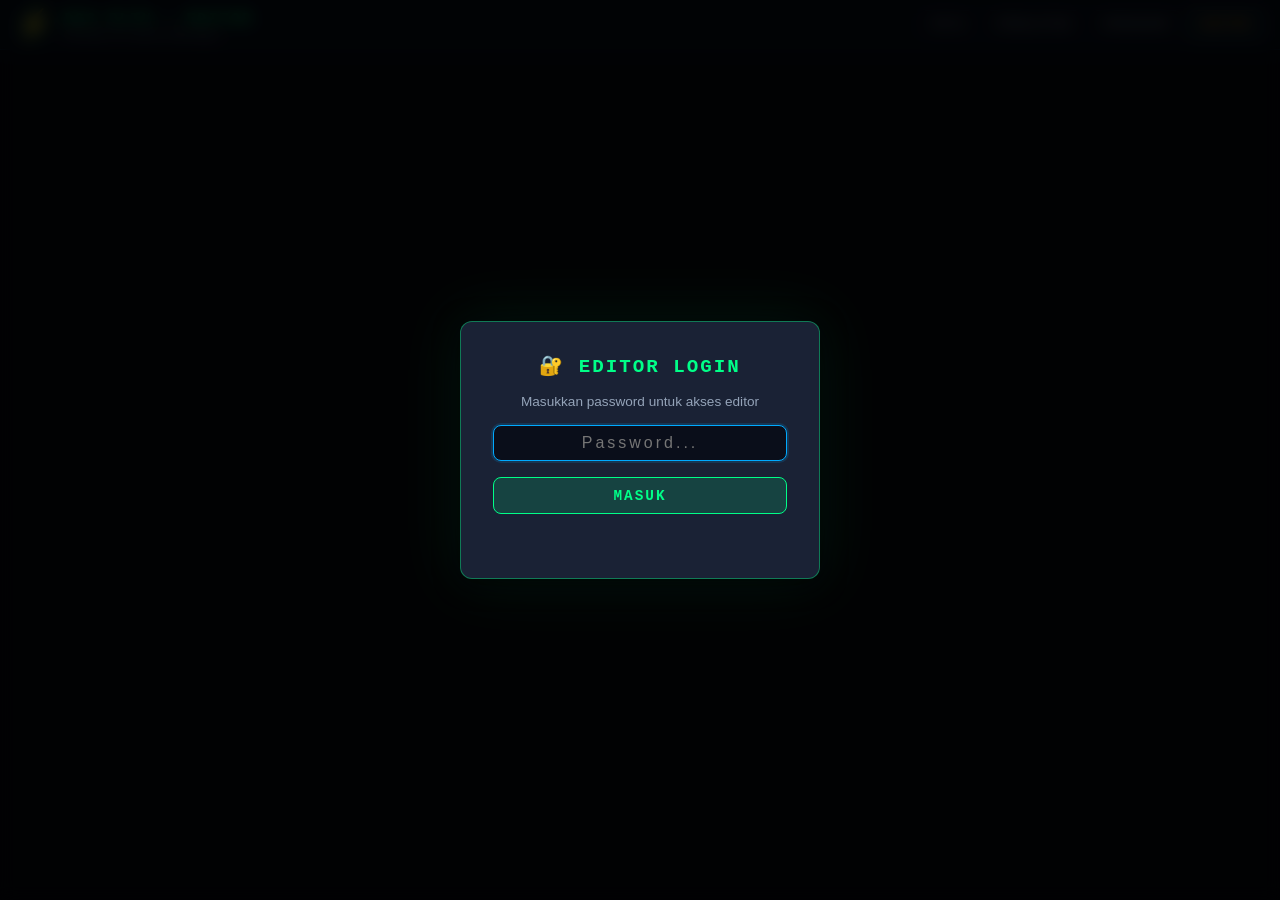
==== editor.html @ 6d4d19c2 "Add files via upload" ====
<!DOCTYPE html>
<html lang="id">
<head>
  <meta charset="UTF-8">
  <meta name="viewport" content="width=device-width, initial-scale=1.0">
  <title>Editor — DCS PLTU Interaktif</title>
  <link rel="stylesheet" href="style.css">
</head>
<body>

  <!-- ── HEADER ─────────────────────────────────────────────── -->
  <header class="app-header">
    <div class="header-left">
      <div class="app-logo">⚡</div>
      <div>
        <div class="app-title">DCS PLTU — EDITOR</div>
        <div class="app-subtitle">Hotspot & Layout Manager</div>
      </div>
    </div>
    <nav class="main-nav">
      <a href="index.html" class="nav-btn">PETA</a>
      <a href="equipment.html" class="nav-btn">PERALATAN</a>
      <a href="procedure.html" class="nav-btn">PROSEDUR</a>
      <a href="editor.html" class="nav-btn editor-btn active">EDITOR</a>
    </nav>
  </header>

  <!-- ── LOGIN MODAL ────────────────────────────────────────── -->
  <div class="login-modal" id="loginModal">
    <div class="login-card">
      <h2>🔐 EDITOR LOGIN</h2>
      <p>Masukkan password untuk akses editor</p>
      <input type="password" id="passwordInput" placeholder="Password..."
             onkeydown="if(event.key==='Enter') checkLogin()">
      <button onclick="checkLogin()">MASUK</button>
      <div class="login-error" id="loginError"></div>
    </div>
  </div>

  <!-- ── EDITOR LAYOUT ──────────────────────────────────────── -->
  <div class="editor-layout" id="editorLayout" style="display:none">

    <!-- LEFT PANEL -->
    <aside class="editor-sidebar">

      <section class="sidebar-section">
        <h3>LAYOUT</h3>
        <button class="btn-primary" onclick="showUploadDialog()">📁 Upload Gambar</button>
        <button class="btn-secondary" onclick="addLayout()" style="font-size:0.72rem">+ Tambah Layout</button>
        <div class="sidebar-list" id="layoutList"></div>
      </section>

      <section class="sidebar-section">
        <h3>HOTSPOT <span id="hotspotCount" style="color:var(--text-dim);font-size:0.65rem"></span></h3>
        <!-- Shape picker dropdown -->
        <div class="shape-picker-wrap" id="shapePickerWrap">
          <button class="btn-primary" style="width:100%" onclick="toggleShapePicker()">+ Tambah Hotspot ▾</button>
          <div class="shape-picker-dropdown" id="shapePickerDropdown">
            <div class="shape-option" onclick="addHotspotWithShape('default')">
              <div class="shape-option-preview">
                <svg width="20" height="20" viewBox="0 0 20 20">
                  <circle cx="10" cy="10" r="8" fill="none" stroke="#00ff88" stroke-width="1.5"/>
                </svg>
              </div>
              <span>Lingkaran (Default)</span>
            </div>
            <div class="shape-option" onclick="addHotspotWithShape('manual-valve')">
              <div class="shape-option-preview">
                <svg width="22" height="22" viewBox="0 0 22 22">
                  <!-- Manual valve symbol: bowtie/butterfly shape -->
                  <polygon points="11,11 3,4 3,18" fill="white" stroke="white" stroke-width="0.5"/>
                  <polygon points="11,11 19,4 19,18" fill="white" stroke="white" stroke-width="0.5"/>
                  <line x1="11" y1="2" x2="11" y2="6" stroke="white" stroke-width="1.5" stroke-linecap="round"/>
                  <rect x="8" y="1" width="6" height="2" rx="1" fill="white"/>
                </svg>
              </div>
              <span>Manual Valve</span>
            </div>
          </div>
        </div>
        <div class="sidebar-list" id="hotspotList"></div>
      </section>

      <section class="sidebar-section">
        <h3>DATA PERALATAN</h3>
        <button class="btn-primary" onclick="openEquipModal()">+ Tambah Data</button>
        <input type="text" id="searchEquipment" placeholder="Cari peralatan..."
               oninput="filterEquipment()" style="margin-top:0.3rem">
        <div class="sidebar-list" id="equipmentList" style="max-height:180px"></div>
      </section>

    </aside>

    <!-- MAIN CANVAS -->
    <main class="editor-canvas-area">
      <div class="editor-toolbar">
        <button class="tool-btn active" id="toolSelect" onclick="setTool('select')">↖ Pilih</button>
        <button class="tool-btn" id="toolAdd"    onclick="setTool('add')">+ Tambah</button>
        <button class="tool-btn" id="toolMove"   onclick="setTool('move')">✥ Geser</button>
        <button class="tool-btn danger" onclick="deleteSelected()">🗑 Hapus</button>
        <div class="toolbar-spacer"></div>
        <button class="btn-success"    onclick="saveAll()">💾 Simpan</button>
        <button class="btn-secondary"  onclick="cancelChanges()">✕ Batal</button>
      </div>

      <div class="editor-canvas-wrapper" id="canvasWrapper">
        <div class="editor-canvas" id="editorCanvas">
          <div class="canvas-bg" id="canvasBg"></div>
          <div class="canvas-hotspots" id="canvasHotspots"></div>
        </div>
        <div class="canvas-hint" id="canvasHint">Pilih tool lalu klik canvas untuk tambah hotspot, atau drag hotspot untuk memindahkan</div>
      </div>
    </main>

    <!-- RIGHT PANEL -->
    <aside class="editor-properties">

      <section class="sidebar-section">
        <h3>PROPERTI HOTSPOT</h3>
        <div id="hotspotProperties">
          <p class="no-selection">Pilih hotspot untuk edit</p>
        </div>
      </section>

      <section class="sidebar-section" style="margin-top:0.5rem">
        <h3>INFO LAYOUT</h3>
        <div id="layoutInfo">
          <p class="no-selection">Pilih layout</p>
        </div>
      </section>

      <section class="sidebar-section" style="margin-top:0.5rem">
        <h3>UBAH PASSWORD</h3>
        <div class="form-group">
          <label>Password Baru</label>
          <input type="password" id="newPassword" placeholder="Password baru...">
        </div>
        <div class="form-group">
          <label>Konfirmasi</label>
          <input type="password" id="confirmPassword" placeholder="Ulangi password...">
        </div>
        <button class="btn-primary" onclick="changePassword()" style="width:100%">Ubah Password</button>
      </section>

    </aside>
  </div>

  <!-- ── UPLOAD DIALOG (hidden file input) ──────────────────── -->
  <input type="file" id="fileInput" accept="image/*" style="display:none" onchange="handleFileUpload(event)">

  <!-- ── EQUIPMENT MODAL ────────────────────────────────────── -->
  <div class="modal-overlay" id="equipModal">
    <div class="modal-card">
      <button class="modal-close" onclick="closeEquipModal()">×</button>
      <h3 id="equipModalTitle">TAMBAH PERALATAN</h3>
      <input type="hidden" id="equipId">
      <div class="form-group">
        <label>Nama Peralatan</label>
        <input type="text" id="equipName" placeholder="Nama peralatan...">
      </div>
      <div class="form-group">
        <label>Kode KKS</label>
        <input type="text" id="equipKks" placeholder="XX-XXX-000">
      </div>
      <div class="form-group">
        <label>Lokasi</label>
        <input type="text" id="equipLocation" placeholder="Contoh: Turbine Hall Lt.1">
      </div>
      <div class="form-group">
        <label>Tipe</label>
        <select id="equipType">
          <option value="Equipment">Equipment</option>
          <option value="Valve">Valve</option>
          <option value="Sensor">Sensor</option>
        </select>
      </div>
      <div class="form-group">
        <label>Keterangan</label>
        <textarea id="equipDesc" rows="3" placeholder="Deskripsi peralatan..."></textarea>
      </div>
      <div class="form-group">
        <label>Gambar Keterangan</label>
        <div id="equipImgPreview" style="margin-bottom:0.4rem"></div>
        <button type="button" onclick="document.getElementById('equipImgInput').click()"
          style="width:100%;background:rgba(0,170,255,0.1);border:1px solid var(--accent-blue);color:var(--accent-blue);border-radius:6px;padding:0.35rem;cursor:pointer;font-size:0.72rem;font-family:var(--font-mono)">📷 Upload Gambar</button>
        <input type="file" id="equipImgInput" accept="image/*" style="display:none" onchange="handleEquipImageUpload(event)">
      </div>
      <div class="modal-actions">
        <button class="btn-secondary" onclick="closeEquipModal()">Batal</button>
        <button class="btn-success"   onclick="saveEquipment()">Simpan</button>
      </div>
    </div>
  </div>

  <!-- ── TOAST ──────────────────────────────────────────────── -->
  <div class="toast" id="toast"></div>

  <script src="data.js"></script>
  <script src="editor.js"></script>
</body>
</html>
---- style.css ----
/* ═══════════════════════════════════════════════════════════════
   style.css — DCS PLTU Interaktif
   Tema: DCS Dark (biru gelap, aksen hijau/cyan)
═══════════════════════════════════════════════════════════════ */

/* ── RESET & BASE ─────────────────────────────────────────────── */
*, *::before, *::after { margin: 0; padding: 0; box-sizing: border-box; }

:root {
  --bg-primary:    #0a0e1a;
  --bg-secondary:  #0d1526;
  --bg-panel:      #111827;
  --bg-card:       #1a2235;
  --bg-hover:      #1e2d45;
  --accent-green:  #00ff88;
  --accent-blue:   #00aaff;
  --accent-cyan:   #00e5ff;
  --accent-red:    #ff4444;
  --accent-orange: #ff8800;
  --accent-yellow: #ffff00;
  --text-primary:  #e2e8f0;
  --text-secondary:#94a3b8;
  --text-dim:      #4a5568;
  --border:        rgba(0,170,255,0.2);
  --border-bright: rgba(0,255,136,0.4);
  --shadow:        0 4px 24px rgba(0,0,0,0.6);
  --font-mono:     'Courier New', Courier, monospace;
  --font-sans:     -apple-system, BlinkMacSystemFont, 'Segoe UI', sans-serif;
  --radius:        8px;
  --radius-lg:     12px;
}

html { font-size: 16px; scroll-behavior: smooth; }

body {
  font-family: var(--font-sans);
  background: var(--bg-primary);
  color: var(--text-primary);
  min-height: 100vh;
  overflow-x: hidden;
  -webkit-tap-highlight-color: transparent;
}

/* ── SCROLLBAR ────────────────────────────────────────────────── */
::-webkit-scrollbar { width: 6px; height: 6px; }
::-webkit-scrollbar-track { background: var(--bg-primary); }
::-webkit-scrollbar-thumb { background: var(--accent-blue); border-radius: 3px; }

/* ── HEADER / NAVBAR ──────────────────────────────────────────── */
.app-header {
  display: flex;
  align-items: center;
  justify-content: space-between;
  padding: 0.6rem 1rem;
  background: var(--bg-secondary);
  border-bottom: 1px solid var(--border);
  position: sticky;
  top: 0;
  z-index: 100;
  gap: 0.5rem;
  flex-wrap: wrap;
}

.header-left {
  display: flex;
  align-items: center;
  gap: 0.75rem;
  flex-shrink: 0;
}

.app-logo {
  font-size: 1.8rem;
  line-height: 1;
  filter: drop-shadow(0 0 8px var(--accent-green));
}

.app-title {
  font-family: var(--font-mono);
  font-size: 0.95rem;
  font-weight: bold;
  color: var(--accent-green);
  letter-spacing: 2px;
  text-shadow: 0 0 10px rgba(0,255,136,0.5);
}

.app-subtitle {
  font-size: 0.7rem;
  color: var(--text-secondary);
  letter-spacing: 1px;
}

.main-nav {
  display: flex;
  gap: 0.3rem;
  flex-wrap: wrap;
}

.nav-btn {
  display: inline-block;
  padding: 0.4rem 0.8rem;
  font-family: var(--font-mono);
  font-size: 0.75rem;
  font-weight: bold;
  letter-spacing: 1px;
  color: var(--text-secondary);
  text-decoration: none;
  border: 1px solid var(--border);
  border-radius: var(--radius);
  background: transparent;
  cursor: pointer;
  transition: all 0.2s;
  white-space: nowrap;
}

.nav-btn:hover,
.nav-btn.active {
  color: var(--accent-cyan);
  border-color: var(--accent-cyan);
  background: rgba(0,229,255,0.08);
  box-shadow: 0 0 8px rgba(0,229,255,0.2);
}

.nav-btn.editor-btn { color: var(--accent-orange); border-color: rgba(255,136,0,0.3); }
.nav-btn.editor-btn:hover { background: rgba(255,136,0,0.1); box-shadow: 0 0 8px rgba(255,136,0,0.3); }

/* ── LAYOUT TABS ──────────────────────────────────────────────── */
.layout-tabs {
  display: flex;
  gap: 0.3rem;
  padding: 0.5rem 1rem;
  background: var(--bg-secondary);
  border-bottom: 1px solid var(--border);
  overflow-x: auto;
  -webkit-overflow-scrolling: touch;
}

.layout-tab {
  padding: 0.35rem 1rem;
  font-family: var(--font-mono);
  font-size: 0.75rem;
  font-weight: bold;
  letter-spacing: 1px;
  color: var(--text-secondary);
  background: var(--bg-card);
  border: 1px solid var(--border);
  border-radius: var(--radius);
  cursor: pointer;
  transition: all 0.2s;
  white-space: nowrap;
  flex-shrink: 0;
}

.layout-tab:hover { color: var(--accent-green); border-color: var(--accent-green); }
.layout-tab.active {
  color: var(--bg-primary);
  background: var(--accent-green);
  border-color: var(--accent-green);
  box-shadow: 0 0 12px rgba(0,255,136,0.4);
}

/* ── MAP WRAPPER & CONTAINER ──────────────────────────────────── */
.map-wrapper {
  position: relative;
  width: 100%;
  height: calc(100vh - 120px);
  overflow: hidden;
  background: var(--bg-primary);
  cursor: grab;
}

.map-wrapper:active { cursor: grabbing; }

.map-container {
  position: absolute;
  transform-origin: 0 0;
  transition: transform 0.05s linear;
  will-change: transform;
}

.map-bg {
  position: absolute;
  inset: 0;
  background-size: contain;
  background-repeat: no-repeat;
  background-position: center;
}

/* ── MAP PLACEHOLDER ──────────────────────────────────────────── */
.map-placeholder {
  position: absolute;
  inset: 0;
  display: flex;
  flex-direction: column;
  align-items: center;
  justify-content: center;
  gap: 1rem;
  background: var(--bg-secondary);
  border: 1px solid var(--border);
}

.placeholder-title {
  font-family: var(--font-mono);
  font-size: 1.5rem;
  color: var(--accent-green);
  letter-spacing: 3px;
  text-shadow: 0 0 20px rgba(0,255,136,0.5);
}

.placeholder-hint {
  font-size: 0.85rem;
  color: var(--text-secondary);
}

.placeholder-grid {
  position: absolute;
  inset: 0;
  background-image:
    linear-gradient(rgba(0,170,255,0.05) 1px, transparent 1px),
    linear-gradient(90deg, rgba(0,170,255,0.05) 1px, transparent 1px);
  background-size: 60px 60px;
  pointer-events: none;
}

/* ── HOTSPOTS LAYER ───────────────────────────────────────────── */
.hotspots-layer {
  position: absolute;
  inset: 0;
  pointer-events: none;
}

/* Base hotspot container — ukuran dikecilkan */
.hotspot {
  position: absolute;
  width: 32px;
  height: 32px;
  transform: translate(-50%, -50%);
  cursor: pointer;
  pointer-events: all;
  z-index: 5;
}

/* Ring animasi — lebih kecil */
.hotspot-ring {
  position: absolute;
  inset: 0;
  border-radius: 50%;
  border: 1.5px solid var(--hcolor, #00ff88);
  animation: hotspot-pulse 2.2s ease-in-out infinite;
}

/* Dot tengah — transparan */
.hotspot-dot {
  position: absolute;
  width: 10px;
  height: 10px;
  border-radius: 50%;
  top: 50%;
  left: 50%;
  transform: translate(-50%, -50%);
  background: transparent;
  box-shadow: none;
}

/* ── MANUAL VALVE HOTSPOT ─────────────────────────────────────── */
/* Ukuran lebih besar agar logo valve terlihat jelas */
.hotspot.shape-manual-valve {
  width: 36px;
  height: 36px;
}

/* Ring untuk manual valve — persegi panjang tipis */
.hotspot.shape-manual-valve .hotspot-ring {
  border-radius: 4px;
  border: 1.5px solid rgba(255,255,255,0.7);
}

/* SVG logo manual valve di dalam hotspot */
.hotspot-valve-svg {
  position: absolute;
  inset: 0;
  width: 100%;
  height: 100%;
  display: flex;
  align-items: center;
  justify-content: center;
  pointer-events: none;
}

.hotspot-valve-svg svg {
  width: 22px;
  height: 22px;
  filter: drop-shadow(0 0 3px rgba(255,255,255,0.6));
}

.hotspot-label {
  position: absolute;
  top: calc(100% + 3px);
  left: 50%;
  transform: translateX(-50%);
  font-family: var(--font-mono);
  font-size: 0.55rem;
  font-weight: bold;
  color: var(--hcolor, #00ff88);
  white-space: nowrap;
  text-shadow: 0 0 5px var(--hcolor, #00ff88), 0 1px 3px rgba(0,0,0,0.9);
  pointer-events: none;
  letter-spacing: 0.5px;
}

/* Manual valve label — putih */
.hotspot.shape-manual-valve .hotspot-label {
  color: rgba(255,255,255,0.9);
  text-shadow: 0 0 5px rgba(255,255,255,0.5), 0 1px 3px rgba(0,0,0,0.9);
}

.hotspot:hover .hotspot-ring { animation-duration: 0.8s; }

/* Tipe-spesifik */
.hotspot.valve .hotspot-ring { border-style: dashed; }
.hotspot.sensor .hotspot-dot { border-radius: 2px; }

@keyframes hotspot-pulse {
  0%, 100% { transform: scale(1);    opacity: 0.85; }
  50%       { transform: scale(1.35); opacity: 0.15; }
}

/* ── ZOOM CONTROLS ────────────────────────────────────────────── */
.zoom-controls {
  position: absolute;
  bottom: 1rem;
  right: 1rem;
  display: flex;
  flex-direction: column;
  gap: 0.3rem;
  z-index: 20;
}

.zoom-controls button {
  width: 40px;
  height: 40px;
  background: var(--bg-card);
  border: 1px solid var(--border);
  border-radius: var(--radius);
  color: var(--accent-cyan);
  font-size: 1.2rem;
  cursor: pointer;
  transition: all 0.2s;
  display: flex;
  align-items: center;
  justify-content: center;
}

.zoom-controls button:hover {
  background: var(--bg-hover);
  border-color: var(--accent-cyan);
  box-shadow: 0 0 8px rgba(0,229,255,0.3);
}

/* ── POPUP / MODAL ────────────────────────────────────────────── */
.popup-overlay {
  position: fixed;
  inset: 0;
  background: rgba(0,0,0,0.6);
  backdrop-filter: blur(4px);
  z-index: 200;
  opacity: 0;
  pointer-events: none;
  transition: opacity 0.25s;
}

.popup-overlay.active {
  opacity: 1;
  pointer-events: all;
}

.popup-card {
  position: fixed;
  top: 50%;
  left: 50%;
  transform: translate(-50%, -50%) scale(0.9);
  width: min(380px, 92vw);
  background: var(--bg-card);
  border: 1px solid var(--border-bright);
  border-radius: var(--radius-lg);
  padding: 1.5rem;
  z-index: 201;
  opacity: 0;
  pointer-events: none;
  transition: all 0.25s cubic-bezier(0.34, 1.56, 0.64, 1);
  box-shadow: var(--shadow), 0 0 40px rgba(0,255,136,0.1);
}

.popup-card.active {
  opacity: 1;
  pointer-events: all;
  transform: translate(-50%, -50%) scale(1);
}

.popup-close {
  position: absolute;
  top: 0.75rem;
  right: 0.75rem;
  background: none;
  border: none;
  color: var(--text-secondary);
  font-size: 1.4rem;
  cursor: pointer;
  line-height: 1;
  transition: color 0.2s;
  padding: 0.2rem 0.4rem;
}

.popup-close:hover { color: var(--accent-red); }

.popup-type-badge {
  display: inline-block;
  padding: 0.2rem 0.6rem;
  font-family: var(--font-mono);
  font-size: 0.65rem;
  font-weight: bold;
  letter-spacing: 1px;
  border-radius: 4px;
  margin-bottom: 0.75rem;
  text-transform: uppercase;
}

.type-valve    { background: rgba(255,68,68,0.2);  color: var(--accent-red);    border: 1px solid rgba(255,68,68,0.4); }
.type-equipment{ background: rgba(0,255,136,0.15); color: var(--accent-green);  border: 1px solid rgba(0,255,136,0.4); }
.type-sensor   { background: rgba(255,255,0,0.15); color: var(--accent-yellow); border: 1px solid rgba(255,255,0,0.4); }

.popup-name {
  font-family: var(--font-mono);
  font-size: 1.2rem;
  color: var(--accent-cyan);
  margin-bottom: 0.4rem;
  letter-spacing: 1px;
}

.popup-kks {
  font-family: var(--font-mono);
  font-size: 0.8rem;
  color: var(--accent-orange);
  margin-bottom: 0.75rem;
  letter-spacing: 1px;
}

.popup-desc {
  font-size: 0.88rem;
  color: var(--text-primary);
  line-height: 1.6;
  margin-bottom: 1rem;
}

.popup-footer {
  border-top: 1px solid var(--border);
  padding-top: 0.75rem;
}

.popup-hint {
  font-size: 0.72rem;
  color: var(--text-dim);
  font-style: italic;
}

/* ── LEGEND ───────────────────────────────────────────────────── */
.legend {
  position: fixed;
  bottom: 1rem;
  left: 1rem;
  display: flex;
  flex-direction: column;
  gap: 0.4rem;
  background: rgba(13,21,38,0.85);
  border: 1px solid var(--border);
  border-radius: var(--radius);
  padding: 0.6rem 0.8rem;
  z-index: 20;
  backdrop-filter: blur(8px);
}

.legend-item {
  display: flex;
  align-items: center;
  gap: 0.5rem;
  font-size: 0.72rem;
  color: var(--text-secondary);
  font-family: var(--font-mono);
}

.legend-dot {
  width: 12px;
  height: 12px;
  border-radius: 50%;
  display: inline-block;
  flex-shrink: 0;
}

.legend-dot.valve     { background: var(--accent-red);    box-shadow: 0 0 6px var(--accent-red); }
.legend-dot.equipment { background: var(--accent-green);  box-shadow: 0 0 6px var(--accent-green); }
.legend-dot.sensor    { background: var(--accent-yellow); box-shadow: 0 0 6px var(--accent-yellow); }

/* ── BUTTONS ──────────────────────────────────────────────────── */
.btn-primary {
  display: inline-flex;
  align-items: center;
  gap: 0.4rem;
  padding: 0.5rem 1rem;
  background: rgba(0,170,255,0.15);
  border: 1px solid var(--accent-blue);
  border-radius: var(--radius);
  color: var(--accent-blue);
  font-family: var(--font-mono);
  font-size: 0.78rem;
  font-weight: bold;
  letter-spacing: 0.5px;
  cursor: pointer;
  transition: all 0.2s;
  text-decoration: none;
  white-space: nowrap;
}

.btn-primary:hover {
  background: rgba(0,170,255,0.25);
  box-shadow: 0 0 12px rgba(0,170,255,0.3);
}

.btn-success {
  display: inline-flex;
  align-items: center;
  gap: 0.4rem;
  padding: 0.5rem 1rem;
  background: rgba(0,255,136,0.15);
  border: 1px solid var(--accent-green);
  border-radius: var(--radius);
  color: var(--accent-green);
  font-family: var(--font-mono);
  font-size: 0.78rem;
  font-weight: bold;
  cursor: pointer;
  transition: all 0.2s;
  white-space: nowrap;
}

.btn-success:hover {
  background: rgba(0,255,136,0.25);
  box-shadow: 0 0 12px rgba(0,255,136,0.3);
}

.btn-secondary {
  display: inline-flex;
  align-items: center;
  gap: 0.4rem;
  padding: 0.5rem 1rem;
  background: transparent;
  border: 1px solid var(--border);
  border-radius: var(--radius);
  color: var(--text-secondary);
  font-family: var(--font-mono);
  font-size: 0.78rem;
  font-weight: bold;
  cursor: pointer;
  transition: all 0.2s;
  white-space: nowrap;
}

.btn-secondary:hover {
  border-color: var(--text-secondary);
  color: var(--text-primary);
}

.btn-danger {
  display: inline-flex;
  align-items: center;
  gap: 0.4rem;
  padding: 0.5rem 1rem;
  background: rgba(255,68,68,0.1);
  border: 1px solid rgba(255,68,68,0.4);
  border-radius: var(--radius);
  color: var(--accent-red);
  font-family: var(--font-mono);
  font-size: 0.78rem;
  font-weight: bold;
  cursor: pointer;
  transition: all 0.2s;
  white-space: nowrap;
}

.btn-danger:hover {
  background: rgba(255,68,68,0.2);
  box-shadow: 0 0 12px rgba(255,68,68,0.3);
}

/* ── FORM ELEMENTS ────────────────────────────────────────────── */
input[type="text"],
input[type="password"],
input[type="color"],
select,
textarea {
  background: var(--bg-primary);
  border: 1px solid var(--border);
  border-radius: var(--radius);
  color: var(--text-primary);
  font-family: var(--font-sans);
  font-size: 0.85rem;
  padding: 0.5rem 0.75rem;
  width: 100%;
  transition: border-color 0.2s;
  outline: none;
}

input[type="text"]:focus,
input[type="password"]:focus,
select:focus,
textarea:focus {
  border-color: var(--accent-blue);
  box-shadow: 0 0 0 2px rgba(0,170,255,0.15);
}

input[type="color"] {
  padding: 0.2rem;
  height: 36px;
  cursor: pointer;
}

select option { background: var(--bg-card); }

label {
  display: block;
  font-size: 0.72rem;
  font-family: var(--font-mono);
  color: var(--text-secondary);
  letter-spacing: 0.5px;
  margin-bottom: 0.3rem;
  text-transform: uppercase;
}

.form-group { margin-bottom: 0.75rem; }

/* ── TABLE ────────────────────────────────────────────────────── */
.data-table {
  width: 100%;
  border-collapse: collapse;
  font-size: 0.85rem;
}

.data-table th {
  background: var(--bg-secondary);
  color: var(--accent-cyan);
  font-family: var(--font-mono);
  font-size: 0.72rem;
  letter-spacing: 1px;
  text-transform: uppercase;
  padding: 0.6rem 0.75rem;
  text-align: left;
  border-bottom: 1px solid var(--border);
  white-space: nowrap;
}

.data-table td {
  padding: 0.6rem 0.75rem;
  border-bottom: 1px solid rgba(0,170,255,0.08);
  color: var(--text-primary);
  vertical-align: middle;
}

.data-table tr:hover td { background: var(--bg-hover); }

.data-table .kks-code {
  font-family: var(--font-mono);
  font-size: 0.8rem;
  color: var(--accent-orange);
}

.type-badge {
  display: inline-block;
  padding: 0.15rem 0.5rem;
  font-family: var(--font-mono);
  font-size: 0.65rem;
  font-weight: bold;
  border-radius: 4px;
  text-transform: uppercase;
}

.type-badge.valve     { background: rgba(255,68,68,0.15);  color: var(--accent-red);   border: 1px solid rgba(255,68,68,0.3); }
.type-badge.equipment { background: rgba(0,255,136,0.1);   color: var(--accent-green); border: 1px solid rgba(0,255,136,0.3); }
.type-badge.sensor    { background: rgba(255,255,0,0.1);   color: #ffff66;             border: 1px solid rgba(255,255,0,0.3); }

/* ── PAGE LAYOUT ──────────────────────────────────────────────── */
.page-content {
  padding: 1.5rem;
  max-width: 1400px;
  margin: 0 auto;
}

.page-title {
  font-family: var(--font-mono);
  font-size: 1.1rem;
  color: var(--accent-green);
  letter-spacing: 2px;
  margin-bottom: 1.5rem;
  padding-bottom: 0.75rem;
  border-bottom: 1px solid var(--border);
  display: flex;
  align-items: center;
  gap: 0.75rem;
}

.search-bar {
  display: flex;
  gap: 0.5rem;
  margin-bottom: 1rem;
  flex-wrap: wrap;
}

.search-bar input {
  flex: 1;
  min-width: 200px;
}

.table-wrapper {
  overflow-x: auto;
  border: 1px solid var(--border);
  border-radius: var(--radius-lg);
}

/* ── PROCEDURE PAGE ───────────────────────────────────────────── */
.proc-tabs {
  display: flex;
  gap: 0.5rem;
  margin-bottom: 1.5rem;
}

.proc-tab {
  padding: 0.5rem 1.5rem;
  font-family: var(--font-mono);
  font-size: 0.85rem;
  font-weight: bold;
  letter-spacing: 1px;
  background: var(--bg-card);
  border: 1px solid var(--border);
  border-radius: var(--radius);
  color: var(--text-secondary);
  cursor: pointer;
  transition: all 0.2s;
}

.proc-tab:hover { color: var(--accent-green); border-color: var(--accent-green); }
.proc-tab.active {
  background: rgba(0,255,136,0.1);
  color: var(--accent-green);
  border-color: var(--accent-green);
  box-shadow: 0 0 12px rgba(0,255,136,0.2);
}

.proc-tab.shutdown-tab:hover { color: var(--accent-red); border-color: var(--accent-red); }
.proc-tab.shutdown-tab.active {
  background: rgba(255,68,68,0.1);
  color: var(--accent-red);
  border-color: var(--accent-red);
  box-shadow: 0 0 12px rgba(255,68,68,0.2);
}

.proc-list { display: flex; flex-direction: column; gap: 0.75rem; }

.proc-step {
  display: flex;
  gap: 1rem;
  background: var(--bg-card);
  border: 1px solid var(--border);
  border-radius: var(--radius-lg);
  padding: 1rem 1.25rem;
  transition: border-color 0.2s;
  position: relative;
}

.proc-step:hover { border-color: rgba(0,170,255,0.4); }

.proc-step-num {
  flex-shrink: 0;
  width: 36px;
  height: 36px;
  border-radius: 50%;
  background: rgba(0,170,255,0.15);
  border: 2px solid var(--accent-blue);
  display: flex;
  align-items: center;
  justify-content: center;
  font-family: var(--font-mono);
  font-size: 0.85rem;
  font-weight: bold;
  color: var(--accent-blue);
}

.proc-step.shutdown .proc-step-num {
  background: rgba(255,68,68,0.15);
  border-color: var(--accent-red);
  color: var(--accent-red);
}

.proc-step-body { flex: 1; }

.proc-step-title {
  font-family: var(--font-mono);
  font-size: 0.9rem;
  font-weight: bold;
  color: var(--accent-cyan);
  margin-bottom: 0.4rem;
  letter-spacing: 0.5px;
}

.proc-step-desc {
  font-size: 0.85rem;
  color: var(--text-primary);
  line-height: 1.6;
}

.proc-step-actions {
  display: flex;
  gap: 0.4rem;
  margin-top: 0.6rem;
}

.proc-actions-bar {
  display: flex;
  gap: 0.5rem;
  margin-bottom: 1rem;
  flex-wrap: wrap;
  align-items: center;
}

/* ── EDITOR LAYOUT ────────────────────────────────────────────── */
.editor-layout {
  display: grid;
  grid-template-columns: 260px 1fr 280px;
  height: calc(100vh - 56px);
  overflow: hidden;
}

.editor-sidebar {
  background: var(--bg-secondary);
  border-right: 1px solid var(--border);
  overflow-y: auto;
  padding: 0.75rem;
  display: flex;
  flex-direction: column;
  gap: 0.5rem;
}

.editor-properties {
  background: var(--bg-secondary);
  border-left: 1px solid var(--border);
  overflow-y: auto;
  padding: 0.75rem;
}

.sidebar-section {
  background: var(--bg-card);
  border: 1px solid var(--border);
  border-radius: var(--radius);
  padding: 0.75rem;
  display: flex;
  flex-direction: column;
  gap: 0.5rem;
}

.sidebar-section h3 {
  font-family: var(--font-mono);
  font-size: 0.7rem;
  color: var(--accent-cyan);
  letter-spacing: 2px;
  text-transform: uppercase;
  padding-bottom: 0.4rem;
  border-bottom: 1px solid var(--border);
}

/* ── EDITOR CANVAS ────────────────────────────────────────────── */
.editor-canvas-area {
  display: flex;
  flex-direction: column;
  overflow: hidden;
  background: var(--bg-primary);
}

.editor-toolbar {
  display: flex;
  align-items: center;
  gap: 0.4rem;
  padding: 0.5rem 0.75rem;
  background: var(--bg-secondary);
  border-bottom: 1px solid var(--border);
  flex-wrap: wrap;
}

.tool-btn {
  padding: 0.35rem 0.75rem;
  font-family: var(--font-mono);
  font-size: 0.72rem;
  font-weight: bold;
  background: var(--bg-card);
  border: 1px solid var(--border);
  border-radius: var(--radius);
  color: var(--text-secondary);
  cursor: pointer;
  transition: all 0.2s;
  white-space: nowrap;
}

.tool-btn:hover { color: var(--accent-cyan); border-color: var(--accent-cyan); }
.tool-btn.active {
  background: rgba(0,229,255,0.1);
  color: var(--accent-cyan);
  border-color: var(--accent-cyan);
  box-shadow: 0 0 8px rgba(0,229,255,0.2);
}

.tool-btn.danger { color: var(--accent-red); border-color: rgba(255,68,68,0.3); }
.tool-btn.danger:hover { background: rgba(255,68,68,0.1); }

.toolbar-spacer { flex: 1; }

.editor-canvas-wrapper {
  flex: 1;
  overflow: auto;
  position: relative;
  cursor: default;
}

.editor-canvas {
  position: relative;
  display: inline-block;
  min-width: 100%;
  min-height: 100%;
}

.canvas-bg {
  position: absolute;
  inset: 0;
  background-size: contain;
  background-repeat: no-repeat;
  background-position: top left;
}

.canvas-hotspots { position: absolute; inset: 0; }

.canvas-hint {
  position: absolute;
  bottom: 0.5rem;
  left: 50%;
  transform: translateX(-50%);
  font-size: 0.72rem;
  color: var(--text-dim);
  font-style: italic;
  pointer-events: none;
  white-space: nowrap;
}

/* Editor hotspot (draggable) */
.editor-hotspot {
  position: absolute;
  width: 32px;
  height: 32px;
  transform: translate(-50%, -50%);
  cursor: move;
  z-index: 5;
  user-select: none;
  -webkit-user-select: none;
}

.editor-hotspot.shape-manual-valve {
  width: 36px;
  height: 36px;
}

.editor-hotspot .hotspot-ring {
  position: absolute;
  inset: 0;
  border-radius: 50%;
  border: 1.5px solid var(--hcolor, #00ff88);
  animation: hotspot-pulse 2.2s ease-in-out infinite;
}

.editor-hotspot.shape-manual-valve .hotspot-ring {
  border-radius: 4px;
  border: 1.5px solid rgba(255,255,255,0.7);
}

.editor-hotspot .hotspot-dot {
  position: absolute;
  width: 10px;
  height: 10px;
  border-radius: 50%;
  top: 50%;
  left: 50%;
  transform: translate(-50%, -50%);
  background: transparent;
  box-shadow: none;
}

.editor-hotspot .hotspot-valve-svg {
  position: absolute;
  inset: 0;
  width: 100%;
  height: 100%;
  display: flex;
  align-items: center;
  justify-content: center;
  pointer-events: none;
}

.editor-hotspot .hotspot-valve-svg svg {
  width: 20px;
  height: 20px;
  filter: drop-shadow(0 0 3px rgba(255,255,255,0.5));
}

.editor-hotspot .hotspot-label {
  position: absolute;
  top: calc(100% + 3px);
  left: 50%;
  transform: translateX(-50%);
  font-family: var(--font-mono);
  font-size: 0.55rem;
  color: var(--hcolor, #00ff88);
  white-space: nowrap;
  text-shadow: 0 1px 3px rgba(0,0,0,0.9);
  pointer-events: none;
}

.editor-hotspot.shape-manual-valve .hotspot-label {
  color: rgba(255,255,255,0.9);
}

.editor-hotspot.selected .hotspot-ring {
  border-color: #fff !important;
  border-width: 2px;
  animation: none;
  box-shadow: 0 0 0 2px rgba(255,255,255,0.3);
}

/* ── SHAPE PICKER DROPDOWN ────────────────────────────────────── */
.shape-picker-wrap {
  position: relative;
  display: inline-block;
}

.shape-picker-dropdown {
  display: none;
  position: absolute;
  top: calc(100% + 4px);
  left: 0;
  background: var(--bg-card);
  border: 1px solid var(--border);
  border-radius: var(--radius);
  box-shadow: var(--shadow);
  z-index: 200;
  min-width: 180px;
  overflow: hidden;
}

.shape-picker-dropdown.open { display: block; }

.shape-option {
  display: flex;
  align-items: center;
  gap: 0.6rem;
  padding: 0.5rem 0.75rem;
  cursor: pointer;
  font-family: var(--font-mono);
  font-size: 0.72rem;
  color: var(--text-secondary);
  transition: background 0.15s;
  border-bottom: 1px solid var(--border);
}

.shape-option:last-child { border-bottom: none; }
.shape-option:hover { background: var(--bg-hover); color: var(--text-primary); }

.shape-option-preview {
  width: 28px;
  height: 28px;
  display: flex;
  align-items: center;
  justify-content: center;
  flex-shrink: 0;
}

/* ── SIDEBAR LISTS ────────────────────────────────────────────── */
.sidebar-list { display: flex; flex-direction: column; gap: 0.3rem; max-height: 200px; overflow-y: auto; }

.sidebar-list-item {
  display: flex;
  align-items: center;
  gap: 0.5rem;
  padding: 0.4rem 0.6rem;
  border-radius: var(--radius);
  cursor: pointer;
  transition: background 0.15s;
  font-size: 0.8rem;
}

.sidebar-list-item:hover { background: var(--bg-hover); }
.sidebar-list-item.active { background: rgba(0,229,255,0.1); color: var(--accent-cyan); }

.sidebar-list-item .item-dot {
  width: 8px;
  height: 8px;
  border-radius: 50%;
  flex-shrink: 0;
}

.sidebar-list-item .item-name { flex: 1; font-size: 0.78rem; overflow: hidden; text-overflow: ellipsis; white-space: nowrap; }
.sidebar-list-item .item-kks  { font-family: var(--font-mono); font-size: 0.65rem; color: var(--accent-orange); }

.no-selection {
  font-size: 0.8rem;
  color: var(--text-dim);
  font-style: italic;
  text-align: center;
  padding: 1rem 0;
}

/* ── LOGIN MODAL ──────────────────────────────────────────────── */
.login-modal {
  position: fixed;
  inset: 0;
  background: rgba(0,0,0,0.85);
  backdrop-filter: blur(8px);
  z-index: 1000;
  display: flex;
  align-items: center;
  justify-content: center;
}

.login-card {
  background: var(--bg-card);
  border: 1px solid var(--border-bright);
  border-radius: var(--radius-lg);
  padding: 2rem;
  width: min(360px, 90vw);
  text-align: center;
  box-shadow: var(--shadow), 0 0 60px rgba(0,255,136,0.1);
  display: flex;
  flex-direction: column;
  gap: 1rem;
}

.login-card h2 {
  font-family: var(--font-mono);
  font-size: 1.2rem;
  color: var(--accent-green);
  letter-spacing: 2px;
}

.login-card p {
  font-size: 0.85rem;
  color: var(--text-secondary);
}

.login-card input {
  text-align: center;
  font-size: 1rem;
  letter-spacing: 3px;
}

.login-card button {
  padding: 0.6rem;
  background: rgba(0,255,136,0.15);
  border: 1px solid var(--accent-green);
  border-radius: var(--radius);
  color: var(--accent-green);
  font-family: var(--font-mono);
  font-size: 0.9rem;
  font-weight: bold;
  letter-spacing: 2px;
  cursor: pointer;
  transition: all 0.2s;
}

.login-card button:hover {
  background: rgba(0,255,136,0.25);
  box-shadow: 0 0 16px rgba(0,255,136,0.3);
}

.login-error {
  font-size: 0.8rem;
  color: var(--accent-red);
  min-height: 1.2em;
}

/* ── INLINE MODAL (equipment edit) ───────────────────────────── */
.modal-overlay {
  position: fixed;
  inset: 0;
  background: rgba(0,0,0,0.7);
  backdrop-filter: blur(4px);
  z-index: 300;
  display: none;
  align-items: center;
  justify-content: center;
}

.modal-overlay.active { display: flex; }

.modal-card {
  background: var(--bg-card);
  border: 1px solid var(--border);
  border-radius: var(--radius-lg);
  padding: 1.5rem;
  width: min(480px, 94vw);
  box-shadow: var(--shadow);
  position: relative;
}

.modal-card h3 {
  font-family: var(--font-mono);
  font-size: 1rem;
  color: var(--accent-cyan);
  letter-spacing: 1px;
  margin-bottom: 1.25rem;
  padding-bottom: 0.6rem;
  border-bottom: 1px solid var(--border);
}

.modal-close {
  position: absolute;
  top: 0.75rem;
  right: 0.75rem;
  background: none;
  border: none;
  color: var(--text-secondary);
  font-size: 1.4rem;
  cursor: pointer;
  transition: color 0.2s;
}

.modal-close:hover { color: var(--accent-red); }

.modal-actions {
  display: flex;
  gap: 0.5rem;
  justify-content: flex-end;
  margin-top: 1rem;
  padding-top: 0.75rem;
  border-top: 1px solid var(--border);
}

/* ── TOAST NOTIFICATION ───────────────────────────────────────── */
.toast {
  position: fixed;
  bottom: 1.5rem;
  right: 1.5rem;
  background: var(--bg-card);
  border: 1px solid var(--accent-green);
  border-radius: var(--radius);
  padding: 0.75rem 1.25rem;
  font-family: var(--font-mono);
  font-size: 0.82rem;
  color: var(--accent-green);
  z-index: 500;
  box-shadow: var(--shadow), 0 0 20px rgba(0,255,136,0.2);
  transform: translateY(100px);
  opacity: 0;
  transition: all 0.3s cubic-bezier(0.34, 1.56, 0.64, 1);
  pointer-events: none;
}

.toast.show { transform: translateY(0); opacity: 1; }
.toast.error { border-color: var(--accent-red); color: var(--accent-red); box-shadow: var(--shadow), 0 0 20px rgba(255,68,68,0.2); }

/* ── RESPONSIVE ───────────────────────────────────────────────── */
@media (max-width: 768px) {
  .app-title { font-size: 0.8rem; letter-spacing: 1px; }
  .app-subtitle { display: none; }
  .nav-btn { padding: 0.35rem 0.6rem; font-size: 0.7rem; }

  .editor-layout {
    grid-template-columns: 1fr;
    grid-template-rows: auto 1fr auto;
    height: auto;
    min-height: calc(100vh - 56px);
  }

  .editor-sidebar,
  .editor-properties {
    border-right: none;
    border-left: none;
    border-bottom: 1px solid var(--border);
    max-height: 200px;
    overflow-y: auto;
  }

  .editor-canvas-area { min-height: 50vh; }

  .legend { display: none; }

  .proc-step { flex-direction: column; gap: 0.5rem; }

  .page-content { padding: 1rem; }
}

@media (max-width: 480px) {
  .app-header { padding: 0.5rem; }
  .main-nav { gap: 0.2rem; }
  .nav-btn { padding: 0.3rem 0.5rem; font-size: 0.65rem; }
  .map-wrapper { height: calc(100vh - 100px); }
}

/* ── PRINT ────────────────────────────────────────────────────── */
@media print {
  .app-header, .proc-tabs, .proc-actions-bar, .proc-step-actions { display: none !important; }
  body { background: #fff; color: #000; }
  .proc-step { border: 1px solid #ccc; break-inside: avoid; }
  .proc-step-title { color: #000; }
  .proc-step-desc { color: #333; }
  .proc-step-num { border-color: #333; color: #333; background: #eee; }
}
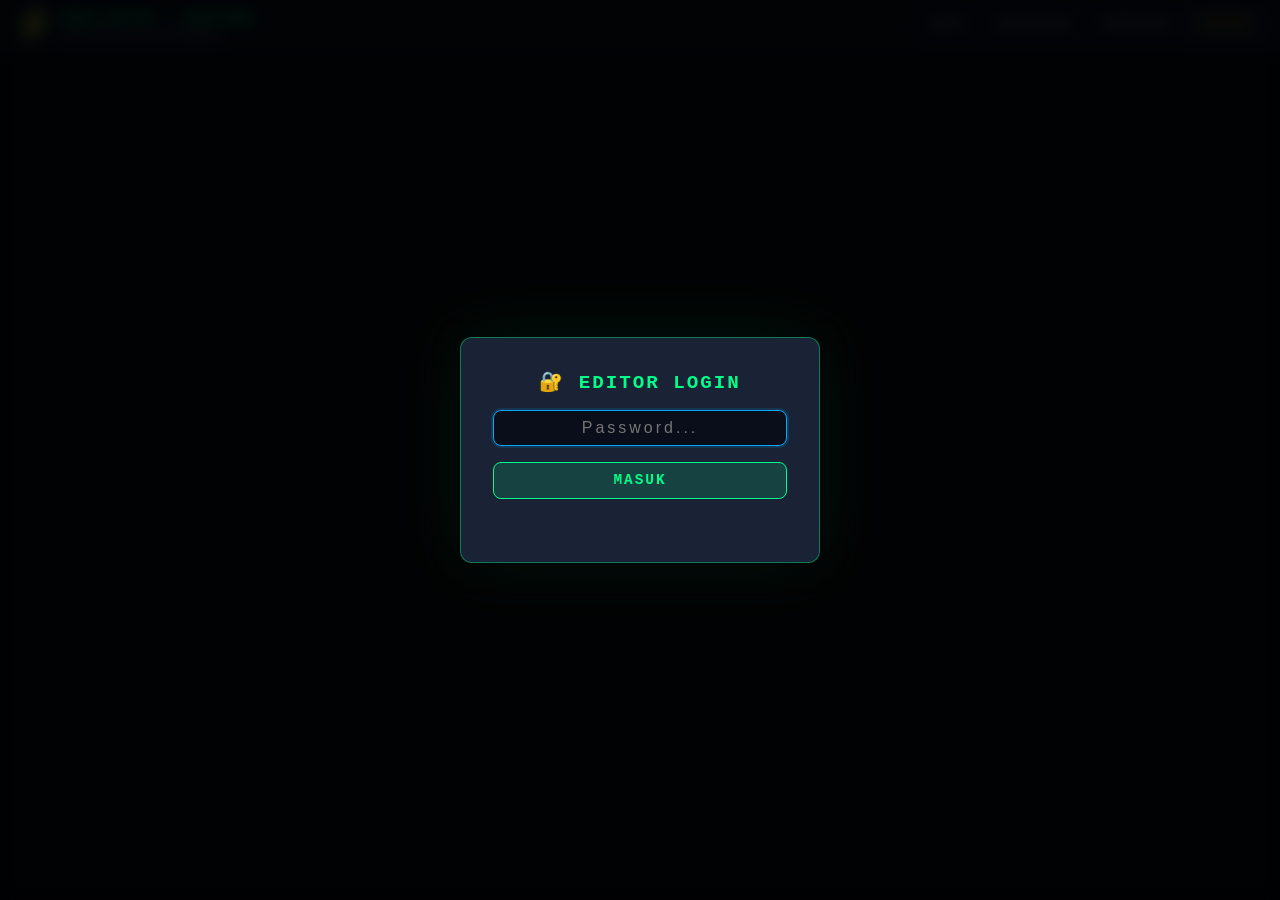
==== commit 58410ade: "Update editor.html" ====
--- a/editor.html
+++ b/editor.html
@@ -8,7 +8,7 @@
 </head>
 <body>
 
-  <!-- ── HEADER ─────────────────────────────────────────────── -->
+  <!-- HEADER -->
   <header class="app-header">
     <div class="header-left">
       <div class="app-logo">⚡</div>
@@ -25,82 +25,29 @@
     </nav>
   </header>
 
-  <!-- ── LOGIN MODAL ────────────────────────────────────────── -->
+  <!-- LOGIN -->
   <div class="login-modal" id="loginModal">
     <div class="login-card">
       <h2>🔐 EDITOR LOGIN</h2>
-      <p>Masukkan password untuk akses editor</p>
       <input type="password" id="passwordInput" placeholder="Password..."
-             onkeydown="if(event.key==='Enter') checkLogin()">
+        onkeydown="if(event.key==='Enter') checkLogin()">
       <button onclick="checkLogin()">MASUK</button>
       <div class="login-error" id="loginError"></div>
     </div>
   </div>
 
-  <!-- ── EDITOR LAYOUT ──────────────────────────────────────── -->
+  <!-- MAIN -->
   <div class="editor-layout" id="editorLayout" style="display:none">
 
-    <!-- LEFT PANEL -->
-    <aside class="editor-sidebar">
-
-      <section class="sidebar-section">
-        <h3>LAYOUT</h3>
-        <button class="btn-primary" onclick="showUploadDialog()">📁 Upload Gambar</button>
-        <button class="btn-secondary" onclick="addLayout()" style="font-size:0.72rem">+ Tambah Layout</button>
-        <div class="sidebar-list" id="layoutList"></div>
-      </section>
-
-      <section class="sidebar-section">
-        <h3>HOTSPOT <span id="hotspotCount" style="color:var(--text-dim);font-size:0.65rem"></span></h3>
-        <!-- Shape picker dropdown -->
-        <div class="shape-picker-wrap" id="shapePickerWrap">
-          <button class="btn-primary" style="width:100%" onclick="toggleShapePicker()">+ Tambah Hotspot ▾</button>
-          <div class="shape-picker-dropdown" id="shapePickerDropdown">
-            <div class="shape-option" onclick="addHotspotWithShape('default')">
-              <div class="shape-option-preview">
-                <svg width="20" height="20" viewBox="0 0 20 20">
-                  <circle cx="10" cy="10" r="8" fill="none" stroke="#00ff88" stroke-width="1.5"/>
-                </svg>
-              </div>
-              <span>Lingkaran (Default)</span>
-            </div>
-            <div class="shape-option" onclick="addHotspotWithShape('manual-valve')">
-              <div class="shape-option-preview">
-                <svg width="22" height="22" viewBox="0 0 22 22">
-                  <!-- Manual valve symbol: bowtie/butterfly shape -->
-                  <polygon points="11,11 3,4 3,18" fill="white" stroke="white" stroke-width="0.5"/>
-                  <polygon points="11,11 19,4 19,18" fill="white" stroke="white" stroke-width="0.5"/>
-                  <line x1="11" y1="2" x2="11" y2="6" stroke="white" stroke-width="1.5" stroke-linecap="round"/>
-                  <rect x="8" y="1" width="6" height="2" rx="1" fill="white"/>
-                </svg>
-              </div>
-              <span>Manual Valve</span>
-            </div>
-          </div>
-        </div>
-        <div class="sidebar-list" id="hotspotList"></div>
-      </section>
-
-      <section class="sidebar-section">
-        <h3>DATA PERALATAN</h3>
-        <button class="btn-primary" onclick="openEquipModal()">+ Tambah Data</button>
-        <input type="text" id="searchEquipment" placeholder="Cari peralatan..."
-               oninput="filterEquipment()" style="margin-top:0.3rem">
-        <div class="sidebar-list" id="equipmentList" style="max-height:180px"></div>
-      </section>
-
-    </aside>
-
-    <!-- MAIN CANVAS -->
     <main class="editor-canvas-area">
       <div class="editor-toolbar">
-        <button class="tool-btn active" id="toolSelect" onclick="setTool('select')">↖ Pilih</button>
-        <button class="tool-btn" id="toolAdd"    onclick="setTool('add')">+ Tambah</button>
-        <button class="tool-btn" id="toolMove"   onclick="setTool('move')">✥ Geser</button>
-        <button class="tool-btn danger" onclick="deleteSelected()">🗑 Hapus</button>
+        <button onclick="setTool('select')">↖ Pilih</button>
+        <button onclick="setTool('add')">+ Tambah</button>
+        <button onclick="setTool('move')">✥ Geser</button>
+        <button onclick="deleteSelected()">🗑 Hapus</button>
         <div class="toolbar-spacer"></div>
-        <button class="btn-success"    onclick="saveAll()">💾 Simpan</button>
-        <button class="btn-secondary"  onclick="cancelChanges()">✕ Batal</button>
+        <button onclick="saveAll()">💾 Simpan</button>
+        <button onclick="cancelChanges()">✕ Batal</button>
       </div>
 
       <div class="editor-canvas-wrapper" id="canvasWrapper">
@@ -108,94 +55,41 @@
           <div class="canvas-bg" id="canvasBg"></div>
           <div class="canvas-hotspots" id="canvasHotspots"></div>
         </div>
-        <div class="canvas-hint" id="canvasHint">Pilih tool lalu klik canvas untuk tambah hotspot, atau drag hotspot untuk memindahkan</div>
       </div>
     </main>
 
-    <!-- RIGHT PANEL -->
-    <aside class="editor-properties">
-
-      <section class="sidebar-section">
-        <h3>PROPERTI HOTSPOT</h3>
-        <div id="hotspotProperties">
-          <p class="no-selection">Pilih hotspot untuk edit</p>
-        </div>
-      </section>
-
-      <section class="sidebar-section" style="margin-top:0.5rem">
-        <h3>INFO LAYOUT</h3>
-        <div id="layoutInfo">
-          <p class="no-selection">Pilih layout</p>
-        </div>
-      </section>
-
-      <section class="sidebar-section" style="margin-top:0.5rem">
-        <h3>UBAH PASSWORD</h3>
-        <div class="form-group">
-          <label>Password Baru</label>
-          <input type="password" id="newPassword" placeholder="Password baru...">
-        </div>
-        <div class="form-group">
-          <label>Konfirmasi</label>
-          <input type="password" id="confirmPassword" placeholder="Ulangi password...">
-        </div>
-        <button class="btn-primary" onclick="changePassword()" style="width:100%">Ubah Password</button>
-      </section>
-
-    </aside>
   </div>
 
-  <!-- ── UPLOAD DIALOG (hidden file input) ──────────────────── -->
-  <input type="file" id="fileInput" accept="image/*" style="display:none" onchange="handleFileUpload(event)">
+  <!-- FILE INPUT -->
+  <input type="file" id="fileInput" accept="image/*" style="display:none">
 
-  <!-- ── EQUIPMENT MODAL ────────────────────────────────────── -->
-  <div class="modal-overlay" id="equipModal">
-    <div class="modal-card">
-      <button class="modal-close" onclick="closeEquipModal()">×</button>
-      <h3 id="equipModalTitle">TAMBAH PERALATAN</h3>
-      <input type="hidden" id="equipId">
-      <div class="form-group">
-        <label>Nama Peralatan</label>
-        <input type="text" id="equipName" placeholder="Nama peralatan...">
-      </div>
-      <div class="form-group">
-        <label>Kode KKS</label>
-        <input type="text" id="equipKks" placeholder="XX-XXX-000">
-      </div>
-      <div class="form-group">
-        <label>Lokasi</label>
-        <input type="text" id="equipLocation" placeholder="Contoh: Turbine Hall Lt.1">
-      </div>
-      <div class="form-group">
-        <label>Tipe</label>
-        <select id="equipType">
-          <option value="Equipment">Equipment</option>
-          <option value="Valve">Valve</option>
-          <option value="Sensor">Sensor</option>
-        </select>
-      </div>
-      <div class="form-group">
-        <label>Keterangan</label>
-        <textarea id="equipDesc" rows="3" placeholder="Deskripsi peralatan..."></textarea>
-      </div>
-      <div class="form-group">
-        <label>Gambar Keterangan</label>
-        <div id="equipImgPreview" style="margin-bottom:0.4rem"></div>
-        <button type="button" onclick="document.getElementById('equipImgInput').click()"
-          style="width:100%;background:rgba(0,170,255,0.1);border:1px solid var(--accent-blue);color:var(--accent-blue);border-radius:6px;padding:0.35rem;cursor:pointer;font-size:0.72rem;font-family:var(--font-mono)">📷 Upload Gambar</button>
-        <input type="file" id="equipImgInput" accept="image/*" style="display:none" onchange="handleEquipImageUpload(event)">
-      </div>
-      <div class="modal-actions">
-        <button class="btn-secondary" onclick="closeEquipModal()">Batal</button>
-        <button class="btn-success"   onclick="saveEquipment()">Simpan</button>
+  <!-- HOTSPOT MODAL -->
+  <div id="hotspotModal" class="modal-overlay" style="display:none;">
+    <div class="modal-card" onclick="event.stopPropagation()">
+      <button onclick="closeHotspotModal()">×</button>
+      <h3>EDIT HOTSPOT</h3>
+
+      <input type="text" id="hsNama" placeholder="Nama Peralatan">
+      <input type="text" id="hsKks" placeholder="Kode KKS">
+
+      <select id="hsTipe">
+        <option value="valve">Valve</option>
+        <option value="equipment">Equipment</option>
+        <option value="sensor">Sensor</option>
+      </select>
+
+      <textarea id="hsDesc" placeholder="Keterangan"></textarea>
+
+      <div>
+        <button onclick="deleteHotspot()">🗑 Hapus</button>
+        <button onclick="saveHotspot()">💾 Simpan</button>
       </div>
     </div>
   </div>
 
-  <!-- ── TOAST ──────────────────────────────────────────────── -->
-  <div class="toast" id="toast"></div>
-
+  <!-- SCRIPT -->
   <script src="data.js"></script>
   <script src="editor.js"></script>
+
 </body>
 </html>
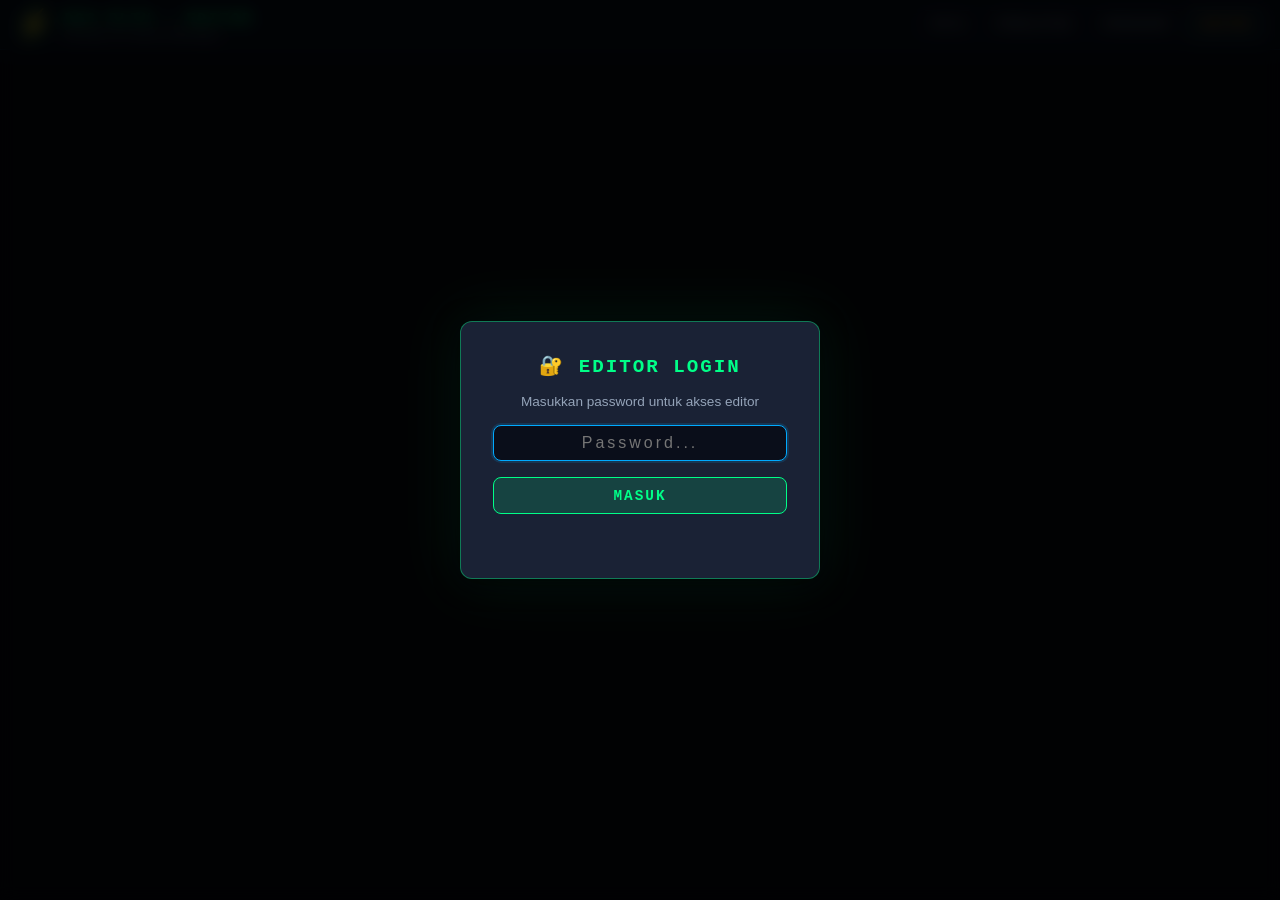
==== commit 14574e54: "Update editor.html" ====
--- a/editor.html
+++ b/editor.html
@@ -8,7 +8,7 @@
 </head>
 <body>
 
-  <!-- HEADER -->
+  <!-- ── HEADER ─────────────────────────────────────────────── -->
   <header class="app-header">
     <div class="header-left">
       <div class="app-logo">⚡</div>
@@ -25,29 +25,82 @@
     </nav>
   </header>
 
-  <!-- LOGIN -->
+  <!-- ── LOGIN MODAL ────────────────────────────────────────── -->
   <div class="login-modal" id="loginModal">
     <div class="login-card">
       <h2>🔐 EDITOR LOGIN</h2>
+      <p>Masukkan password untuk akses editor</p>
       <input type="password" id="passwordInput" placeholder="Password..."
-        onkeydown="if(event.key==='Enter') checkLogin()">
+             onkeydown="if(event.key==='Enter') checkLogin()">
       <button onclick="checkLogin()">MASUK</button>
       <div class="login-error" id="loginError"></div>
     </div>
   </div>
 
-  <!-- MAIN -->
+  <!-- ── EDITOR LAYOUT ──────────────────────────────────────── -->
   <div class="editor-layout" id="editorLayout" style="display:none">
 
+    <!-- LEFT PANEL -->
+    <aside class="editor-sidebar">
+
+      <section class="sidebar-section">
+        <h3>LAYOUT</h3>
+        <button class="btn-primary" onclick="showUploadDialog()">📁 Upload Gambar</button>
+        <button class="btn-secondary" onclick="addLayout()" style="font-size:0.72rem">+ Tambah Layout</button>
+        <div class="sidebar-list" id="layoutList"></div>
+      </section>
+
+      <section class="sidebar-section">
+        <h3>HOTSPOT <span id="hotspotCount" style="color:var(--text-dim);font-size:0.65rem"></span></h3>
+        <!-- Shape picker dropdown -->
+        <div class="shape-picker-wrap" id="shapePickerWrap">
+          <button class="btn-primary" style="width:100%" onclick="toggleShapePicker()">+ Tambah Hotspot ▾</button>
+          <div class="shape-picker-dropdown" id="shapePickerDropdown">
+            <div class="shape-option" onclick="addHotspotWithShape('default')">
+              <div class="shape-option-preview">
+                <svg width="20" height="20" viewBox="0 0 20 20">
+                  <circle cx="10" cy="10" r="8" fill="none" stroke="#00ff88" stroke-width="1.5"/>
+                </svg>
+              </div>
+              <span>Lingkaran (Default)</span>
+            </div>
+            <div class="shape-option" onclick="addHotspotWithShape('manual-valve')">
+              <div class="shape-option-preview">
+                <svg width="22" height="22" viewBox="0 0 22 22">
+                  <!-- Manual valve symbol: bowtie/butterfly shape -->
+                  <polygon points="11,11 3,4 3,18" fill="white" stroke="white" stroke-width="0.5"/>
+                  <polygon points="11,11 19,4 19,18" fill="white" stroke="white" stroke-width="0.5"/>
+                  <line x1="11" y1="2" x2="11" y2="6" stroke="white" stroke-width="1.5" stroke-linecap="round"/>
+                  <rect x="8" y="1" width="6" height="2" rx="1" fill="white"/>
+                </svg>
+              </div>
+              <span>Manual Valve</span>
+            </div>
+          </div>
+        </div>
+        <div class="sidebar-list" id="hotspotList"></div>
+      </section>
+
+      <section class="sidebar-section">
+        <h3>DATA PERALATAN</h3>
+        <button class="btn-primary" onclick="openEquipModal()">+ Tambah Data</button>
+        <input type="text" id="searchEquipment" placeholder="Cari peralatan..."
+               oninput="filterEquipment()" style="margin-top:0.3rem">
+        <div class="sidebar-list" id="equipmentList" style="max-height:180px"></div>
+      </section>
+
+    </aside>
+
+    <!-- MAIN CANVAS -->
     <main class="editor-canvas-area">
       <div class="editor-toolbar">
-        <button onclick="setTool('select')">↖ Pilih</button>
-        <button onclick="setTool('add')">+ Tambah</button>
-        <button onclick="setTool('move')">✥ Geser</button>
-        <button onclick="deleteSelected()">🗑 Hapus</button>
+        <button class="tool-btn active" id="toolSelect" onclick="setTool('select')">↖ Pilih</button>
+        <button class="tool-btn" id="toolAdd"    onclick="setTool('add')">+ Tambah</button>
+        <button class="tool-btn" id="toolMove"   onclick="setTool('move')">✥ Geser</button>
+        <button class="tool-btn danger" onclick="deleteSelected()">🗑 Hapus</button>
         <div class="toolbar-spacer"></div>
-        <button onclick="saveAll()">💾 Simpan</button>
-        <button onclick="cancelChanges()">✕ Batal</button>
+        <button class="btn-success"    onclick="saveAll()">💾 Simpan</button>
+        <button class="btn-secondary"  onclick="cancelChanges()">✕ Batal</button>
       </div>
 
       <div class="editor-canvas-wrapper" id="canvasWrapper">
@@ -55,41 +108,94 @@
           <div class="canvas-bg" id="canvasBg"></div>
           <div class="canvas-hotspots" id="canvasHotspots"></div>
         </div>
+        <div class="canvas-hint" id="canvasHint">Pilih tool lalu klik canvas untuk tambah hotspot, atau drag hotspot untuk memindahkan</div>
       </div>
     </main>
 
+    <!-- RIGHT PANEL -->
+    <aside class="editor-properties">
+
+      <section class="sidebar-section">
+        <h3>PROPERTI HOTSPOT</h3>
+        <div id="hotspotProperties">
+          <p class="no-selection">Pilih hotspot untuk edit</p>
+        </div>
+      </section>
+
+      <section class="sidebar-section" style="margin-top:0.5rem">
+        <h3>INFO LAYOUT</h3>
+        <div id="layoutInfo">
+          <p class="no-selection">Pilih layout</p>
+        </div>
+      </section>
+
+      <section class="sidebar-section" style="margin-top:0.5rem">
+        <h3>UBAH PASSWORD</h3>
+        <div class="form-group">
+          <label>Password Baru</label>
+          <input type="password" id="newPassword" placeholder="Password baru...">
+        </div>
+        <div class="form-group">
+          <label>Konfirmasi</label>
+          <input type="password" id="confirmPassword" placeholder="Ulangi password...">
+        </div>
+        <button class="btn-primary" onclick="changePassword()" style="width:100%">Ubah Password</button>
+      </section>
+
+    </aside>
   </div>
 
-  <!-- FILE INPUT -->
-  <input type="file" id="fileInput" accept="image/*" style="display:none">
-
-  <!-- HOTSPOT MODAL -->
-  <div id="hotspotModal" class="modal-overlay" style="display:none;">
-    <div class="modal-card" onclick="event.stopPropagation()">
-      <button onclick="closeHotspotModal()">×</button>
-      <h3>EDIT HOTSPOT</h3>
-
-      <input type="text" id="hsNama" placeholder="Nama Peralatan">
-      <input type="text" id="hsKks" placeholder="Kode KKS">
-
-      <select id="hsTipe">
-        <option value="valve">Valve</option>
-        <option value="equipment">Equipment</option>
-        <option value="sensor">Sensor</option>
-      </select>
-
-      <textarea id="hsDesc" placeholder="Keterangan"></textarea>
-
-      <div>
-        <button onclick="deleteHotspot()">🗑 Hapus</button>
-        <button onclick="saveHotspot()">💾 Simpan</button>
+  <!-- ── UPLOAD DIALOG (hidden file input) ──────────────────── -->
+  <input type="file" id="fileInput" accept="image/*" style="display:none" onchange="handleFileUpload(event)">
+
+  <!-- ── EQUIPMENT MODAL ────────────────────────────────────── -->
+  <div class="modal-overlay" id="equipModal">
+    <div class="modal-card">
+      <button class="modal-close" onclick="closeEquipModal()">×</button>
+      <h3 id="equipModalTitle">TAMBAH PERALATAN</h3>
+      <input type="hidden" id="equipId">
+      <div class="form-group">
+        <label>Nama Peralatan</label>
+        <input type="text" id="equipName" placeholder="Nama peralatan...">
+      </div>
+      <div class="form-group">
+        <label>Kode KKS</label>
+        <input type="text" id="equipKks" placeholder="XX-XXX-000">
+      </div>
+      <div class="form-group">
+        <label>Lokasi</label>
+        <input type="text" id="equipLocation" placeholder="Contoh: Turbine Hall Lt.1">
+      </div>
+      <div class="form-group">
+        <label>Tipe</label>
+        <select id="equipType">
+          <option value="Equipment">Equipment</option>
+          <option value="Valve">Valve</option>
+          <option value="Sensor">Sensor</option>
+        </select>
+      </div>
+      <div class="form-group">
+        <label>Keterangan</label>
+        <textarea id="equipDesc" rows="3" placeholder="Deskripsi peralatan..."></textarea>
+      </div>
+      <div class="form-group">
+        <label>Gambar Keterangan</label>
+        <div id="equipImgPreview" style="margin-bottom:0.4rem"></div>
+        <button type="button" onclick="document.getElementById('equipImgInput').click()"
+          style="width:100%;background:rgba(0,170,255,0.1);border:1px solid var(--accent-blue);color:var(--accent-blue);border-radius:6px;padding:0.35rem;cursor:pointer;font-size:0.72rem;font-family:var(--font-mono)">📷 Upload Gambar</button>
+        <input type="file" id="equipImgInput" accept="image/*" style="display:none" onchange="handleEquipImageUpload(event)">
+      </div>
+      <div class="modal-actions">
+        <button class="btn-secondary" onclick="closeEquipModal()">Batal</button>
+        <button class="btn-success"   onclick="saveEquipment()">Simpan</button>
       </div>
     </div>
   </div>
 
-  <!-- SCRIPT -->
+  <!-- ── TOAST ──────────────────────────────────────────────── -->
+  <div class="toast" id="toast"></div>
+
   <script src="data.js"></script>
   <script src="editor.js"></script>
-
 </body>
 </html>
